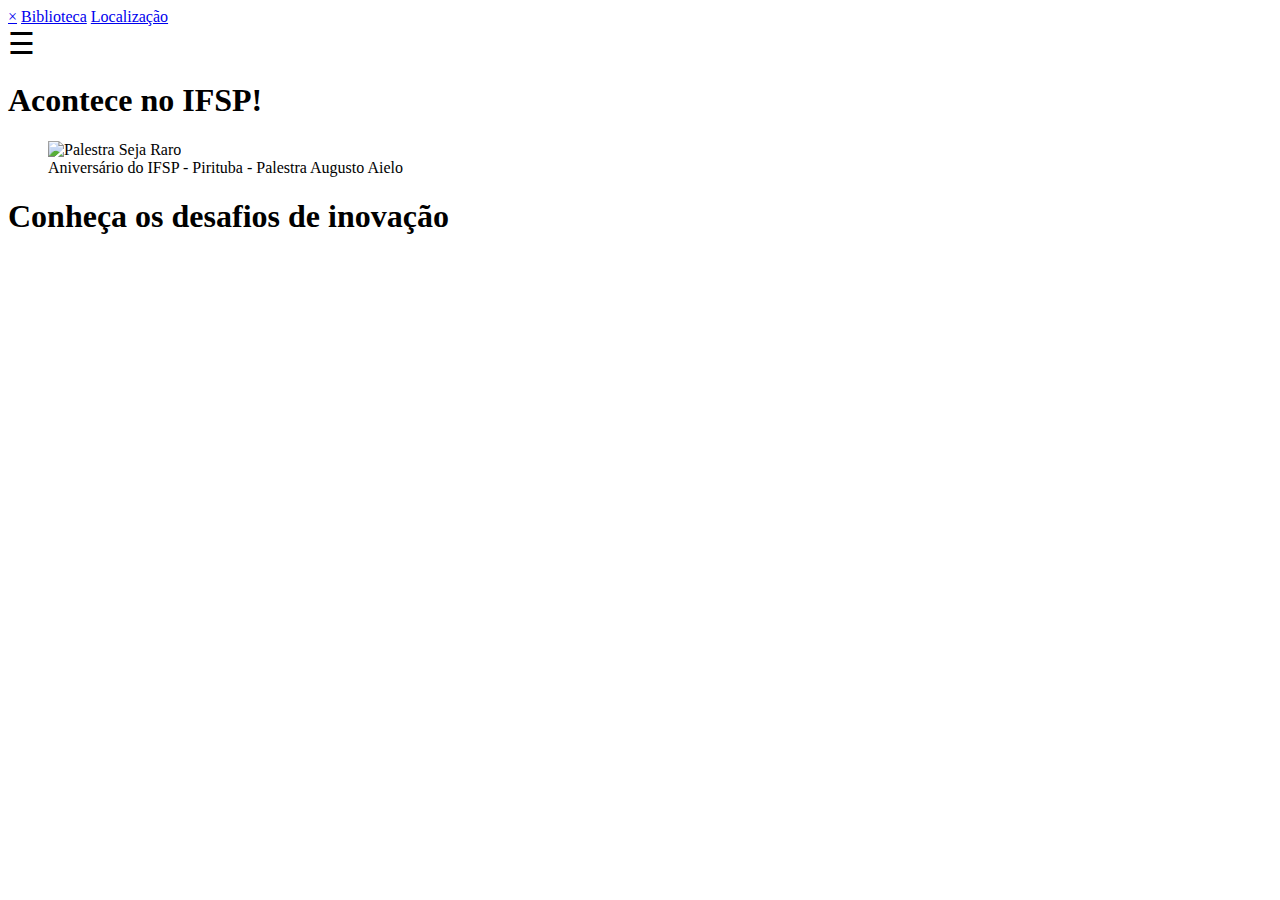
==== index.html @ 66b27a3c "Initial commit" ====
<!DOCTYPE html>

<html>

<head>
  <meta charset="UTF-8"> <!-- configura a codificação de caracteres do navegador para o UTF-8-->
  <link rel="shortcut icon" href="_imagens/favicon.ico" type="image/x-icon"> <!-- Adiciona o ícone de aba de navegador-->
  <link rel="stylesheet" href="_css/conteudo.css">
  <link rel="stylesheet" href="_css/menulateral.css">   
  <title>HOME - IFSP - Pirituba</title> <!-- Adiciona o título na aba do navegador-->

<script>
  function openNav() {
    document.getElementById("mySidenav").style.width = "250px";
  }

  function closeNav() {
    document.getElementById("mySidenav").style.width = "0";
  }
</script>

</head>

<body>

<header id="cabecalho"> <!-- Indica o cabeçalho do nosso documento-->
  
  <nav>
    <object width="100%" height="200px" data="menu.html"></object>    
  </nav>    
  
</header>

<main id="conteudo"> <!-- indica que é o conteúdo principal dessa página -->

<nav>

  <div id="mySidenav" class="sidenav">
    <a href="javascript:void(0)" class="closebtn" onclick="closeNav()">&times;</a>
    <a href="biblioteca.html">Biblioteca</a>
    <a href="localizacao.html">Localização</a>    
  </div>

  <span style="font-size:30px;cursor:pointer" onclick="openNav()">&#9776;</span>

</nav>


  <aside> <!-- indica que é um conteúdo a parte do princial, auxiliar-->
    <h1>Acontece no IFSP!</h1> 	
	<figure>
      <img src="Imagens/SEJA_RARO.jpg" alt="Palestra Seja Raro" width="50%" height="50%">
      <figcaption>Aniversário do IFSP - Pirituba - Palestra Augusto Aielo</figcaption>
    </figure>	
  </aside>  
  
  <section>
	<h1>
	  Conheça os desafios de inovação
	</h1>
	<div class="videoWrapper">
	  <p align="center">
	    <iframe width="560" height="315" src="https://www.youtube.com/embed/5g5LQe3m8Po" frameborder="0" allow="accelerometer; autoplay; encrypted-media; gyroscope; picture-in-picture" allowfullscreen></iframe>
	  </p>
	</div>			
  </section>

</main>

<footer>
<br><br> 
<object width="100%" height="200px" data="rodape.html"></object>

</footer>


</body>
</html>
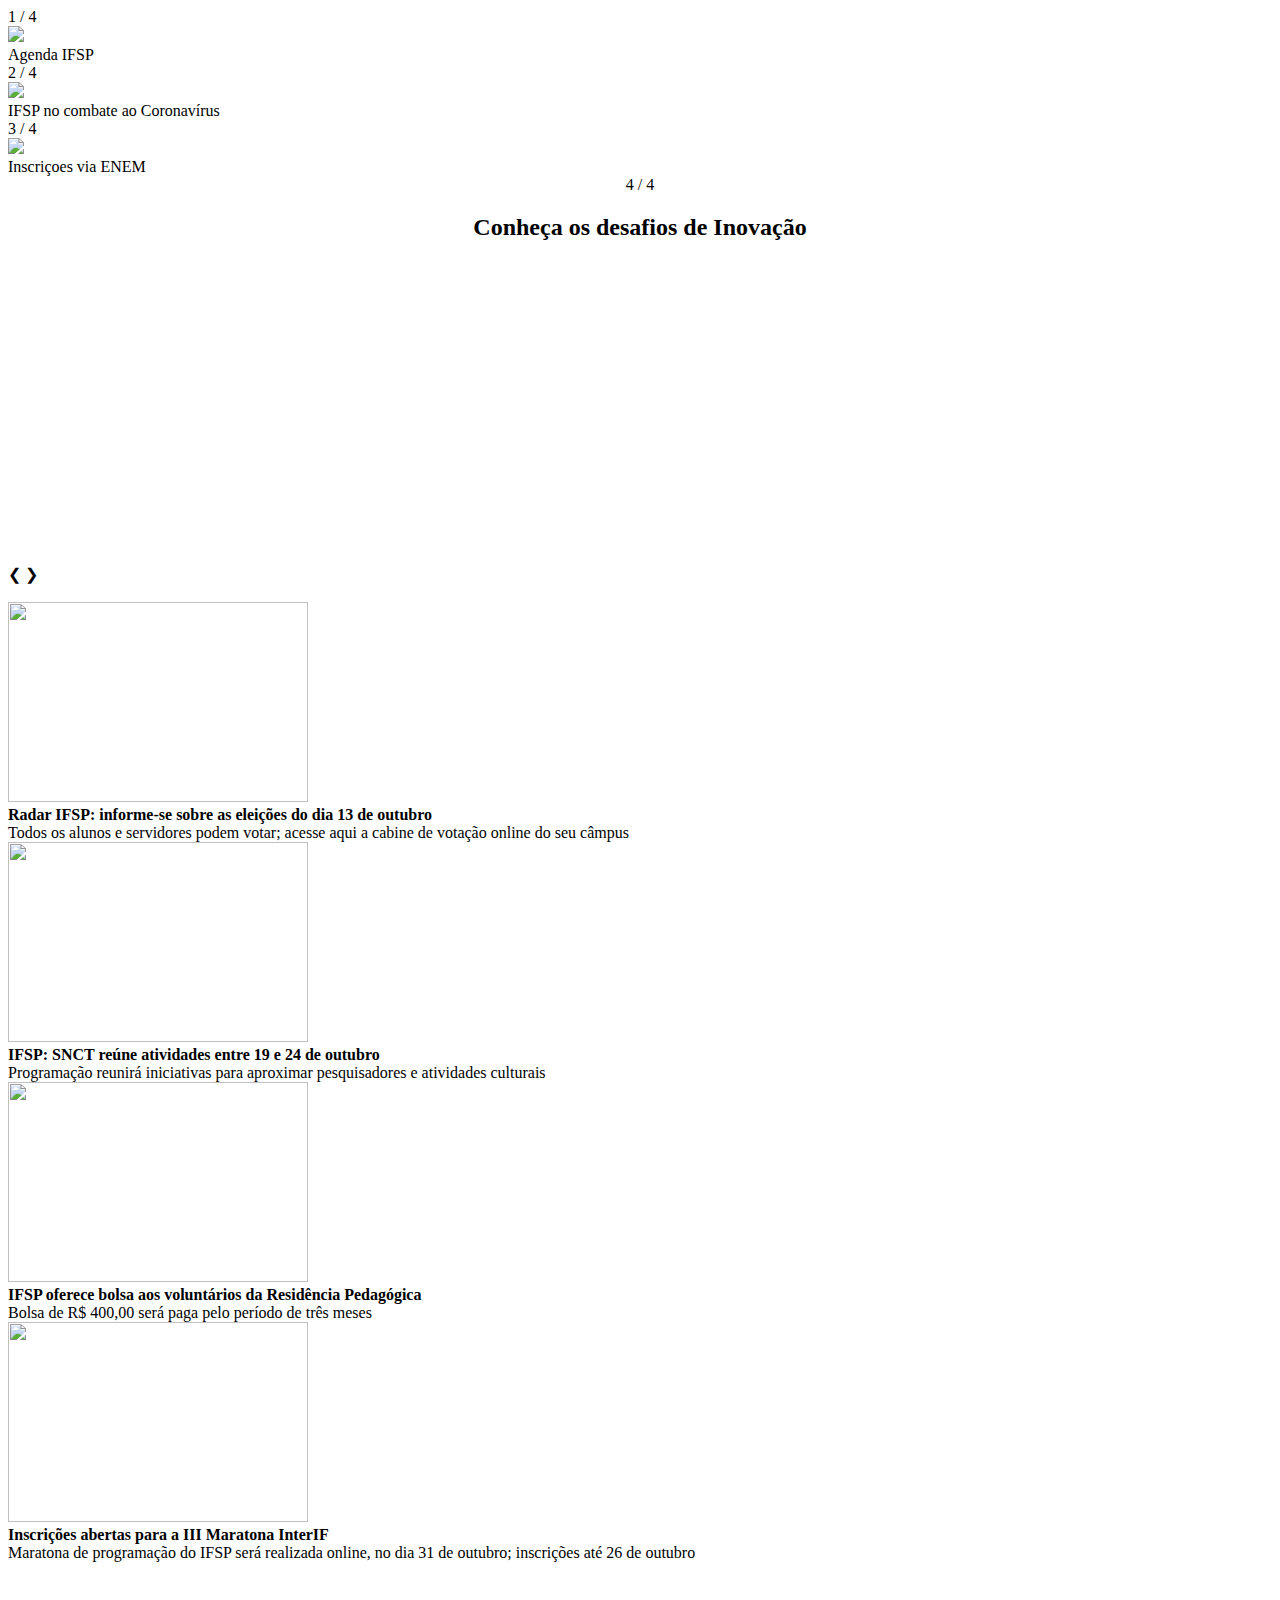
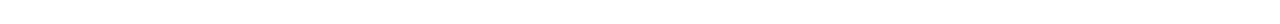
==== commit b1326c70: "up-date" ====
--- a/index.html
+++ b/index.html
@@ -1,78 +1,109 @@
 <!DOCTYPE html>
-
 <html>
 
 <head>
-  <meta charset="UTF-8"> <!-- configura a codificação de caracteres do navegador para o UTF-8-->
-  <link rel="shortcut icon" href="_imagens/favicon.ico" type="image/x-icon"> <!-- Adiciona o ícone de aba de navegador-->
-  <link rel="stylesheet" href="_css/conteudo.css">
-  <link rel="stylesheet" href="_css/menulateral.css">   
-  <title>HOME - IFSP - Pirituba</title> <!-- Adiciona o título na aba do navegador-->
-
-<script>
-  function openNav() {
-    document.getElementById("mySidenav").style.width = "250px";
-  }
-
-  function closeNav() {
-    document.getElementById("mySidenav").style.width = "0";
-  }
-</script>
-
+	<meta charset="UTF-8"/> 
+  <link rel="icon" href="_imagens/favicon.ico" type="image/icon" />
+	<meta name="viewport" content="width=device-width">
+	<title> HOME - IFSP - Pirituba - DWBA4 </title>
+	<link href="_css/menu.css" rel="stylesheet" type="text/css" />
+  <link href="_css/style.css" rel="stylesheet" type="text/css" />
+  <link href="_css/slideshow.css" rel="stylesheet" type="text/css" />  
+  <link href="signin.css" rel="stylesheet">
 </head>
 
 <body>
-
-<header id="cabecalho"> <!-- Indica o cabeçalho do nosso documento-->
-  
+  <header id="cabecalho">   
   <nav>
     <object width="100%" height="200px" data="menu.html"></object>    
   </nav>    
+</header> 
+
+
+<div class="container">
+
   
-</header>
-
-<main id="conteudo"> <!-- indica que é o conteúdo principal dessa página -->
-
-<nav>
-
-  <div id="mySidenav" class="sidenav">
-    <a href="javascript:void(0)" class="closebtn" onclick="closeNav()">&times;</a>
-    <a href="biblioteca.html">Biblioteca</a>
-    <a href="localizacao.html">Localização</a>    
+  <div class="mySlides fade">
+    <div class="numbertext">1 / 4</div>
+    <img src="_imagens/1.jpg" style="width:100%">
+    <div class="text">Agenda IFSP</div>
   </div>
 
-  <span style="font-size:30px;cursor:pointer" onclick="openNav()">&#9776;</span>
+  <div class="mySlides fade">
+    <div class="numbertext">2 / 4</div>
+    <img src="_imagens/2.jpg" style="width:100%">
+    <div class="text">IFSP no combate ao Coronavírus</div>
+  </div>
 
-</nav>
+  <div class="mySlides fade">
+    <div class="numbertext">3 / 4</div>
+    <img src="_imagens/3.jpg" style="width:100%">
+    <div class="text">Inscriçoes via ENEM</div>
+  </div>
+
+   <div class="mySlides fade" align="center">
+    <div class="numbertext">4 / 4</div>
+      <h2> Conheça os desafios de Inovação </h2>
+     <iframe width="520" height="300" src="https://www.youtube.com/embed/5g5LQe3m8Po" frameborder="0" allow="accelerometer; autoplay; clipboard-write; encrypted-media; gyroscope; picture-in-picture" allowfullscreen>
+      </iframe>
+  </div>
+
+ 
+  <a class="prev" onclick="plusSlides(-1)">&#10094;</a>
+  <a class="next" onclick="plusSlides(1)">&#10095;</a>
+</div>
+<br>
 
 
-  <aside> <!-- indica que é um conteúdo a parte do princial, auxiliar-->
-    <h1>Acontece no IFSP!</h1> 	
-	<figure>
-      <img src="Imagens/SEJA_RARO.jpg" alt="Palestra Seja Raro" width="50%" height="50%">
-      <figcaption>Aniversário do IFSP - Pirituba - Palestra Augusto Aielo</figcaption>
-    </figure>	
-  </aside>  
-  
-  <section>
-	<h1>
-	  Conheça os desafios de inovação
-	</h1>
-	<div class="videoWrapper">
-	  <p align="center">
-	    <iframe width="560" height="315" src="https://www.youtube.com/embed/5g5LQe3m8Po" frameborder="0" allow="accelerometer; autoplay; encrypted-media; gyroscope; picture-in-picture" allowfullscreen></iframe>
-	  </p>
-	</div>			
-  </section>
+<div style="text-align:center">
+  <span class="dot" onclick="currentSlide(1)"></span>
+  <span class="dot" onclick="currentSlide(2)"></span>
+  <span class="dot" onclick="currentSlide(3)"></span>
+  <span class="dot" onclick="currentSlide(4)"></span>
+</div>
 
+ 
+<main class="conteudo">
+
+  <div class="grid-container">
+    <div class="img-1">
+      <img src="_imagens/eleicoes.jpg" alt=""  width="300px" height="200px">
+      <figcaption><strong> Radar IFSP: informe-se sobre as eleições do dia 13 de outubro </strong> <br>
+      Todos os alunos e servidores podem votar; acesse aqui a cabine de votação online do seu câmpus <figcaption>
+    </div>
+     <div class="img-2">
+      <img src="_imagens/snct.jpg" alt="" width="300px" height="200px">
+      <figcaption><strong> IFSP: SNCT reúne atividades entre 19 e 24 de outubro</strong> <br>
+      Programação reunirá iniciativas para aproximar pesquisadores e atividades culturais<figcaption>
+    </div>
+    <div class="img-3">
+      <img src="_imagens/residencia.png" alt="" width="300px" height="200px">
+      <figcaption> <strong> IFSP oferece bolsa aos voluntários da Residência Pedagógica</strong><br>
+      Bolsa de R$ 400,00 será paga pelo período de três meses  <figcaption>
+    </div>
+    <div class="img-4">
+      <img src="_imagens/maratona.jpeg" alt="" width="300px" height="200px">
+      <figcaption><strong> Inscrições abertas para a III Maratona InterIF </strong><br> 
+      Maratona de programação do IFSP será realizada online, no dia 31 de outubro; inscrições até 26 de outubro<figcaption>
+    </div>
+  </div>
+
+  <br>
+
+    <!--div id="menu-pt2" align="center">
+      <h2>
+        Conheça os desafios de inovação
+      </h2>
+    </div-->
+  </div> 
+ 
 </main>
-
+ <script src="js/script.js"></script>  
 <footer>
 <br><br> 
 <object width="100%" height="200px" data="rodape.html"></object>
 
 </footer>
 
-
 </body>
-</html>+</html>
